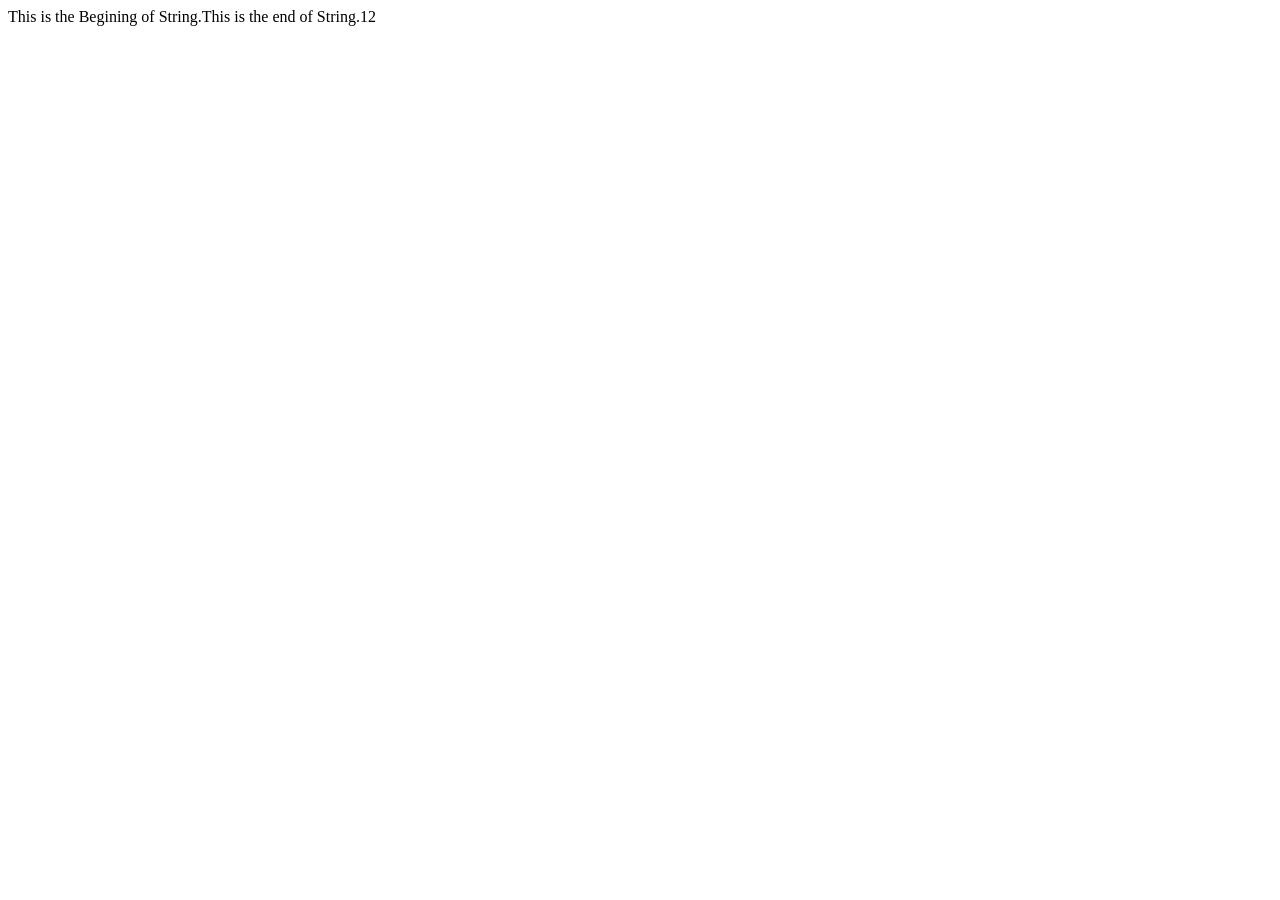
==== Basic JavaScript Projects/Project1_expression_alert/index.html @ 1e0fc533 "Java script basic files" ====
<!DOCTYPE html>
<html lang="en">
<head>
    <meta charset="UTF-8">
    <meta name="viewport" content="width=device-width, initial-scale=1.0">
    <title>Project 1 - Expressions Alert</title>
</head>
<body>

    <script src = "JS/main.js"></script>
   
</body>
</html>
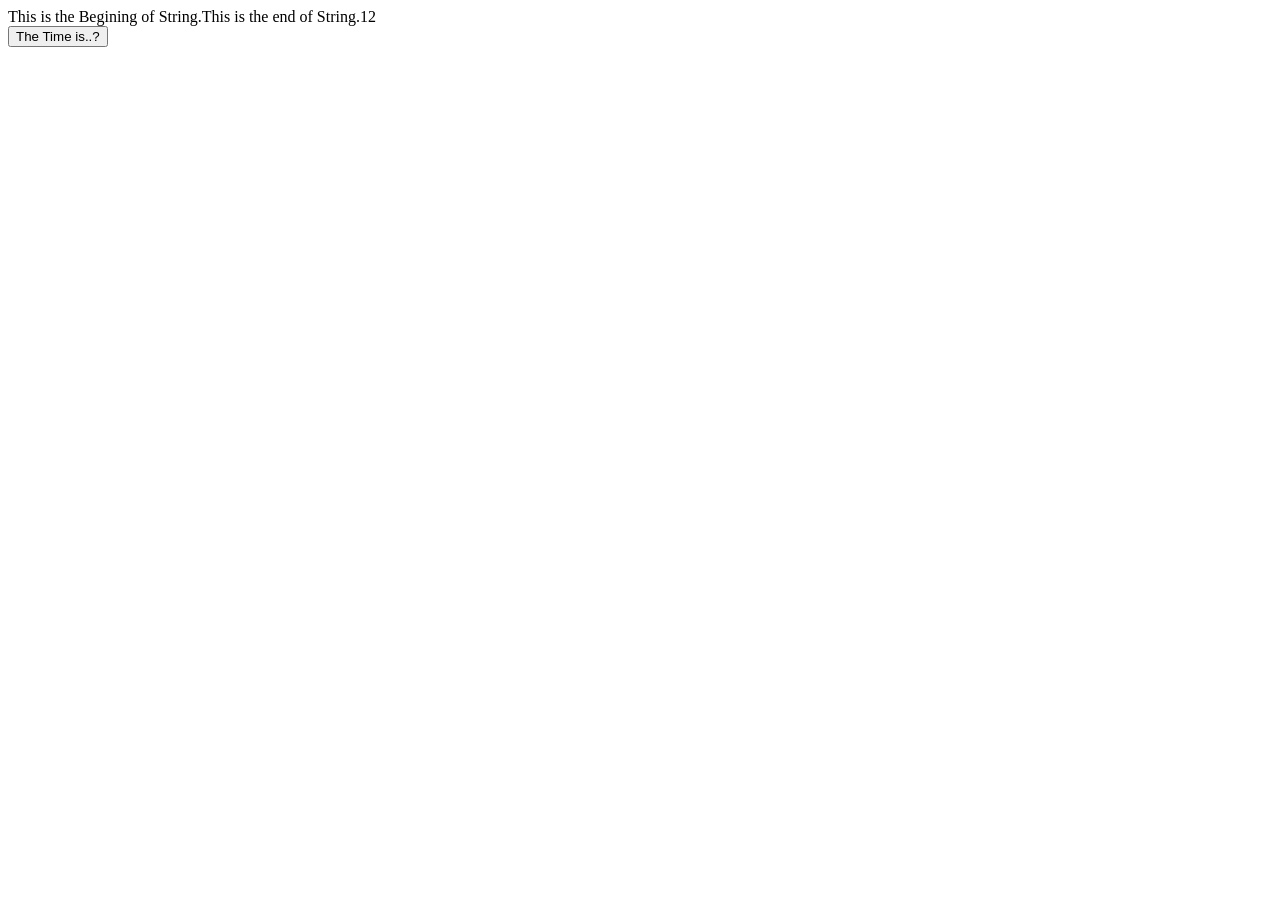
==== commit 68f8fa27: "Project2 Function" ====
--- a/Basic JavaScript Projects/Project1_expression_alert/index.html
+++ b/Basic JavaScript Projects/Project1_expression_alert/index.html
@@ -7,7 +7,8 @@
 </head>
 <body>
 
-    <script src = "JS/main.js"></script>
+    <script src = "JS/main.js"></script><br>
+    <button onclick="this.innerHTML=Date()">The Time is..?</button>
    
 </body>
 </html>
